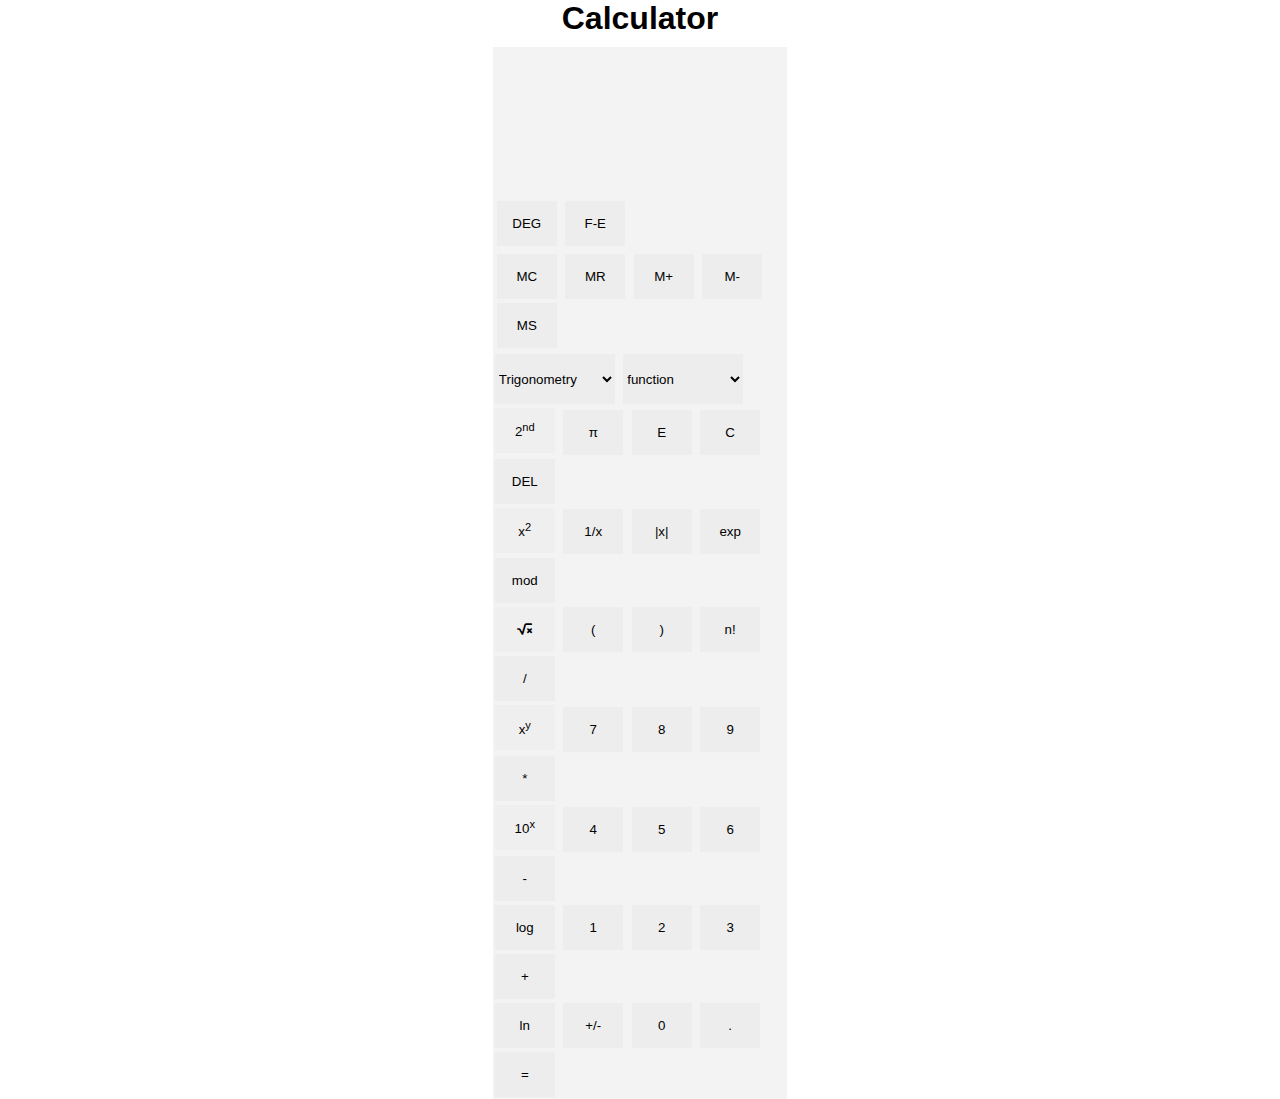
==== calculator.html @ 2912418f "TE7-T113 : javascript_practicals : Feat : Adding Calculator" ====
<!DOCTYPE html>
<html lang="en">
<head>
    <meta charset="UTF-8">
    <meta http-equiv="X-UA-Compatible" content="IE=edge">
    <link href="https://fonts.googleapis.com/css2?family=Montserrat:wght@500&display=swap" rel="stylesheet">
    <link rel="stylesheet" href="https://cdnjs.cloudflare.com/ajax/libs/font-awesome/6.2.1/css/all.min.css">
    <meta name="viewport" content="width=device-width, initial-scale=1.0">
    <link rel="stylesheet" href="style.css">

    <title>Calculator</title>
</head>
<body>
    <form name="forms" class="for">
        <h1>Calculator</h1>
        <div class="container">
            <div class="display">
                <input type="text" name="question" id="question">

            </div>

            <div class="functions-part">
                <div class="fun-row1">
                    <input type="button" value="DEG" onclick="del()">
                    <input type="button" value="F-E" onclick="del()">

                </div>

                <div class="fun-row2">
                    <input type="button" value="MC" onclick="del()">
                    <input type="button" value="MR" onclick="del()">
                    <input type="button" value="M+" onclick="del()">
                    <input type="button" value="M-" onclick="del()">
                    <input type="button" value="MS" onclick="del()">

                </div>

                <div class="fun-row3">
                    <select name="trig" id="trigonometry" class="drop" onchange="">
                        <option value="sine" selected>Trigonometry</option>
                        <option value="sine">sin</option>
                        <option value="cos">cos</option>
                        <option value="tan">tan</option>
                        <option value="sinein">sinInverse</option>
                        <option value="cosin">cosInverse</option>
                        <option value="tanin">tanInverse</option>
                      </select>

                      <select name="func" id="function" class="drop">
                        <option value="rigatoni">function</option>
                        <option value="dave">function1</option>
                        <option value="pumpernickel">function2</option>
                        <option value="reeses">function3</option>
                      </select>

                </div>
            </div>

            <div class="dial">
                <div class="row1">
                    <button onclick="raisr()">2<sup>nd</sup></button>
                    <input type="button" value="&pi;" onclick="set_pie()">
                    <input type="button" value="E" onclick="check_e()">
                    <input type="button" value="C" onclick="clear_screen()">
                    <input type="button" value="DEL" onclick="remove_dig()">

                </div>

                <div class="row2">
                    <button onclick="power()">x<sup>2</sup></button>
                    <input type="button" value="1/x" onclick="devide_by_one()">
                    <input type="button" value="|x|" onclick="check_abs()">
                    <input type="button" value="exp" onclick="exp_check()">
                    <input type="button" value="mod" onclick="designate('%')">

                </div>

                <div class="row3">
                    <button onclick="double_squre_root()"><i class="fa-sharp fa-solid fa-square-root-variable"></i></button>

                    <input type="button" value="("   onclick="designate('(')">
                    <input type="button" value=")"   onclick="designate(')')">
                    <input type="button" value="n!" onclick="factorial()">
                    <input type="button" value="/"   onclick="designate('/')"><br>

                </div>

                <div class="row4">
                    <button onclick="raisr()">x<sup>y</sup></button>
                    <input type="button" value="7" onclick="designate('7')">
                    <input type="button" value="8" onclick="designate('8')">
                    <input type="button" value="9" onclick="designate('9')">
                    <input type="button" value="*"   onclick="designate('*')">

                </div>

                <div class="row5">
                    <button onclick="raisr()">10<sup>x</sup></button>
                    <input type="button" value="4"   onclick="designate('4')">
                    <input type="button" value="5"   onclick="designate('5')">
                    <input type="button" value="6"   onclick="designate('6')">
                    <input type="button" value="-"   onclick="designate('-')">
                </div>

                <div class="row6">
                    <input type="button" value="log" onclick="logarithm_check()">
                    <input type="button" value="1"   onclick="designate('1')">
                    <input type="button" value="2"   onclick="designate('2')">
                    <input type="button" value="3"   onclick="designate('3')">
                    <input type="button" value="+"   onclick="designate('+')"><br>

                </div>

                <div class="row7">
                    <input type="button" value="ln" onclick="del()">
                    <input type="button" value="+/-" onclick="del()">
                    <input type="button" value="0" onclick="designate('0')">
                    <input type="button" value="." onclick="designate('.')">
                    <input type="button" value="=" onclick="total()">
                </div>
            </div>
        </div>
    </form>
    <script src="logic.js"></script>
</body>
</html>
---- style.css ----
*{
    margin: 0;
    padding: 0;
}
body{
    font-family: Arial, Helvetica, sans-serif;
}
h1{
    text-align: center;
    padding-bottom: 10px;
}
.container{
    width: 23%;
    height: auto;
    background-color: #f3f3f3;
    display: flex;
    flex-wrap: wrap;
    flex-direction: column;
    margin: auto;
    padding: auto;
    align-items: center;
}
.display{
    display: flex;
    flex-wrap: wrap;
    width: 100%;
    height: auto;
    flex-direction: column;
   }
.display input{
    width: 100%;
    height: 150px;
    text-align: right;
    flex-direction: column;
    flex-wrap: wrap;
    font-weight: 600;
    font-size: 20px;
    border: none;
    background-color: #f3f3f3;
}
.function-part{
    display: flex;
    width: 100%;
    height: auto;
    padding: 5px;
}
.fun-row1, .fun-row2{
    width: auto;
    height: auto;
    padding: 2px;
}
input[type="button"]{
    height: 45px;
    width: 60px;
    margin: 2px;
    border: none;
    background-color: #ededed;
}
.fun-row3 select{
    width: 120px;
    height: 50px;
    margin: 2px;
    background-color: #ededed;
    border: none;
}
.dial{
    width: 100%;
    height: auto;
    display: flex;
    flex-wrap: wrap;
    justify-content: center;
}

.dial button{
    height: 45px;
    width: 60px;
    margin: 2px;
    border: none;
}
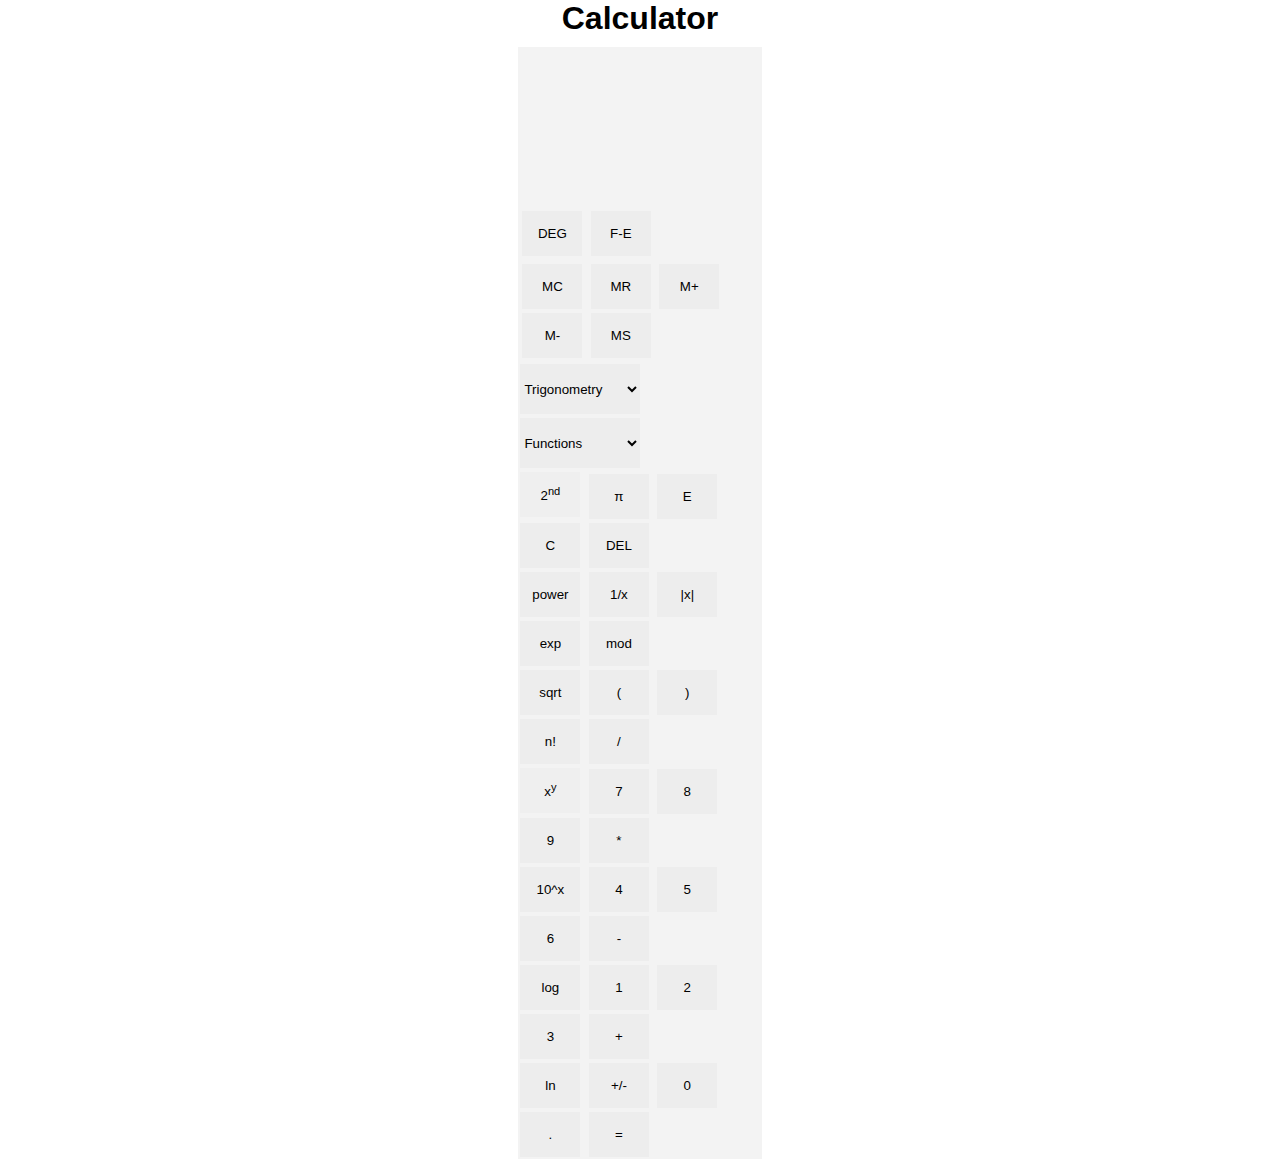
==== commit f82419d7: "TE7-T113 : javascript_practicals : Fix : Updating Calculator" ====
--- a/calculator.html
+++ b/calculator.html
@@ -1,126 +1,123 @@
 <!DOCTYPE html>
 <html lang="en">
+
 <head>
-    <meta charset="UTF-8">
-    <meta http-equiv="X-UA-Compatible" content="IE=edge">
-    <link href="https://fonts.googleapis.com/css2?family=Montserrat:wght@500&display=swap" rel="stylesheet">
-    <link rel="stylesheet" href="https://cdnjs.cloudflare.com/ajax/libs/font-awesome/6.2.1/css/all.min.css">
-    <meta name="viewport" content="width=device-width, initial-scale=1.0">
-    <link rel="stylesheet" href="style.css">
+  <meta charset="UTF-8">
+  <meta http-equiv="X-UA-Compatible" content="IE=edge">
+  <link href="https://fonts.googleapis.com/css2?family=Montserrat:wght@500&display=swap" rel="stylesheet">
+  <link rel="stylesheet" href="https://cdnjs.cloudflare.com/ajax/libs/font-awesome/6.2.1/css/all.min.css">
+  <meta name="viewport" content="width=device-width, initial-scale=1.0">
+  <link rel="stylesheet" href="style.css">
+  <title>Calculator</title>
+</head>
 
-    <title>Calculator</title>
-</head>
 <body>
-    <form name="forms" class="for">
-        <h1>Calculator</h1>
-        <div class="container">
-            <div class="display">
-                <input type="text" name="question" id="question">
+  <form name="forms" class="for">
+    <h1>Calculator</h1>
+    <div class="container">
+      <div class="display">
+        <input type="text" name="question" id="question">
+        <input type="text" name="answer" id="answer">
+      </div>
 
-            </div>
+      <div class="functions-part">
+        <div class="fun-row1">
+          <input type="button" value="DEG" onclick="del()">
+          <input type="button" value="F-E" onclick="del()">
+        </div>
 
-            <div class="functions-part">
-                <div class="fun-row1">
-                    <input type="button" value="DEG" onclick="del()">
-                    <input type="button" value="F-E" onclick="del()">
+        <div class="fun-row2">
+          <input type="button" value="MC" onclick="memory_clear()">
+          <input type="button" value="MR" onclick="memory_recall()">
+          <input type="button" value="M+" onclick="memory_add(forms.question.value)">
+          <input type="button" value="M-" onclick="del()">
+          <input type="button" value="MS" onclick="del()">
+        </div>
 
-                </div>
+        <div class="fun-row3">
+          <select name="trig" id="trigonometry" class="drop" onchange="">
+            <option value="trigonometry" selected>Trigonometry</option>
+            <option value="sin" >sin</option>
+            <option value="cos">cos</option>
+            <option value="tan">tan</option>
+            <option value="cosec">cosec</option>
+            <option value="sec">sec</option>
+            <option value="cot">cot</option>
+          </select>
 
-                <div class="fun-row2">
-                    <input type="button" value="MC" onclick="del()">
-                    <input type="button" value="MR" onclick="del()">
-                    <input type="button" value="M+" onclick="del()">
-                    <input type="button" value="M-" onclick="del()">
-                    <input type="button" value="MS" onclick="del()">
+          <select name="func" id="function" class="drop2">
+            <option value="functions">Functions</option>
+            <option value="floor">floor</option>
+            <option value="ceil">ceil</option>
+            <option value="trunc">trunk</option>
 
-                </div>
+          </select>
 
-                <div class="fun-row3">
-                    <select name="trig" id="trigonometry" class="drop" onchange="">
-                        <option value="sine" selected>Trigonometry</option>
-                        <option value="sine">sin</option>
-                        <option value="cos">cos</option>
-                        <option value="tan">tan</option>
-                        <option value="sinein">sinInverse</option>
-                        <option value="cosin">cosInverse</option>
-                        <option value="tanin">tanInverse</option>
-                      </select>
+        </div>
+      </div>
 
-                      <select name="func" id="function" class="drop">
-                        <option value="rigatoni">function</option>
-                        <option value="dave">function1</option>
-                        <option value="pumpernickel">function2</option>
-                        <option value="reeses">function3</option>
-                      </select>
+      <div class="dial">
+        <div class="row1">
+          <button onclick="raisr()">2<sup>nd</sup></button>
+          <input type="button" value="&pi;" onclick="set_pie()">
+          <input type="button" value="E" onclick="check_e()">
+          <input type="button" value="C" onclick="clear_screen()">
+          <input type="button" value="DEL" onclick="remove_dig()">
+        </div>
 
-                </div>
-            </div>
+        <div class="row2">
+          <input type="button" onclick="power()" value="power"></button>
+          <input type="button" value="1/x" onclick="devide_by_one()">
+          <input type="button" value="|x|" onclick="check_abs()">
+          <input type="button" value="exp" onclick="exp_check()">
+          <input type="button" value="mod" onclick="get_value('%')">
 
-            <div class="dial">
-                <div class="row1">
-                    <button onclick="raisr()">2<sup>nd</sup></button>
-                    <input type="button" value="&pi;" onclick="set_pie()">
-                    <input type="button" value="E" onclick="check_e()">
-                    <input type="button" value="C" onclick="clear_screen()">
-                    <input type="button" value="DEL" onclick="remove_dig()">
+        </div>
 
-                </div>
+        <div class="row3">
+          <input type="button" onclick="double_squre_root()" value="sqrt">
+          <input type="button" value="(" onclick="get_value('(')">
+          <input type="button" value=")" onclick="get_value(')')">
+          <input type="button" value="n!" onclick="factorial()">
+          <input type="button" value="/" onclick="get_value('/')"><br>
 
-                <div class="row2">
-                    <button onclick="power()">x<sup>2</sup></button>
-                    <input type="button" value="1/x" onclick="devide_by_one()">
-                    <input type="button" value="|x|" onclick="check_abs()">
-                    <input type="button" value="exp" onclick="exp_check()">
-                    <input type="button" value="mod" onclick="designate('%')">
+        </div>
 
-                </div>
+        <div class="row4">
+          <button onclick="raisr()">x<sup>y</sup></button>
+          <input type="button" value="7" onclick="get_value('7')">
+          <input type="button" value="8" onclick="get_value('8')">
+          <input type="button" value="9" onclick="get_value('9')">
+          <input type="button" value="*" onclick="get_value('*')">
+        </div>
 
-                <div class="row3">
-                    <button onclick="double_squre_root()"><i class="fa-sharp fa-solid fa-square-root-variable"></i></button>
+        <div class="row5">
+          <input type="button" onclick="ten_raise()" value="10^x">
+          <input type="button" value="4" onclick="get_value('4')">
+          <input type="button" value="5" onclick="get_value('5')">
+          <input type="button" value="6" onclick="get_value('6')">
+          <input type="button" value="-" onclick="get_value('-')">
+        </div>
 
-                    <input type="button" value="("   onclick="designate('(')">
-                    <input type="button" value=")"   onclick="designate(')')">
-                    <input type="button" value="n!" onclick="factorial()">
-                    <input type="button" value="/"   onclick="designate('/')"><br>
+        <div class="row6">
+          <input type="button" value="log" onclick="logarithm_check()">
+          <input type="button" value="1" onclick="get_value('1')">
+          <input type="button" value="2" onclick="get_value('2')">
+          <input type="button" value="3" onclick="get_value('3')">
+          <input type="button" value="+" onclick="get_value('+')"><br>
+        </div>
 
-                </div>
+        <div class="row7">
+          <input type="button" value="ln" onclick="check_ln()">
+          <input type="button" value="+/-" onclick="plus_minus()">
+          <input type="button" value="0" onclick="get_value('0')">
+          <input type="button" value="." onclick="get_value('.')">
+          <input type="button" value="=" onclick="total()">
+        </div>
+      </div>
+    </div>
+  </form>
+  <script src="logic.js"></script>
+</body>
 
-                <div class="row4">
-                    <button onclick="raisr()">x<sup>y</sup></button>
-                    <input type="button" value="7" onclick="designate('7')">
-                    <input type="button" value="8" onclick="designate('8')">
-                    <input type="button" value="9" onclick="designate('9')">
-                    <input type="button" value="*"   onclick="designate('*')">
-
-                </div>
-
-                <div class="row5">
-                    <button onclick="raisr()">10<sup>x</sup></button>
-                    <input type="button" value="4"   onclick="designate('4')">
-                    <input type="button" value="5"   onclick="designate('5')">
-                    <input type="button" value="6"   onclick="designate('6')">
-                    <input type="button" value="-"   onclick="designate('-')">
-                </div>
-
-                <div class="row6">
-                    <input type="button" value="log" onclick="logarithm_check()">
-                    <input type="button" value="1"   onclick="designate('1')">
-                    <input type="button" value="2"   onclick="designate('2')">
-                    <input type="button" value="3"   onclick="designate('3')">
-                    <input type="button" value="+"   onclick="designate('+')"><br>
-
-                </div>
-
-                <div class="row7">
-                    <input type="button" value="ln" onclick="del()">
-                    <input type="button" value="+/-" onclick="del()">
-                    <input type="button" value="0" onclick="designate('0')">
-                    <input type="button" value="." onclick="designate('.')">
-                    <input type="button" value="=" onclick="total()">
-                </div>
-            </div>
-        </div>
-    </form>
-    <script src="logic.js"></script>
-</body>
-</html>
+</html>--- a/style.css
+++ b/style.css
@@ -10,7 +10,7 @@
     padding-bottom: 10px;
 }
 .container{
-    width: 23%;
+    width: 19%;
     height: auto;
     background-color: #f3f3f3;
     display: flex;
@@ -20,6 +20,7 @@
     padding: auto;
     align-items: center;
 }
+
 .display{
     display: flex;
     flex-wrap: wrap;
@@ -29,7 +30,7 @@
    }
 .display input{
     width: 100%;
-    height: 150px;
+    height:80px;
     text-align: right;
     flex-direction: column;
     flex-wrap: wrap;
